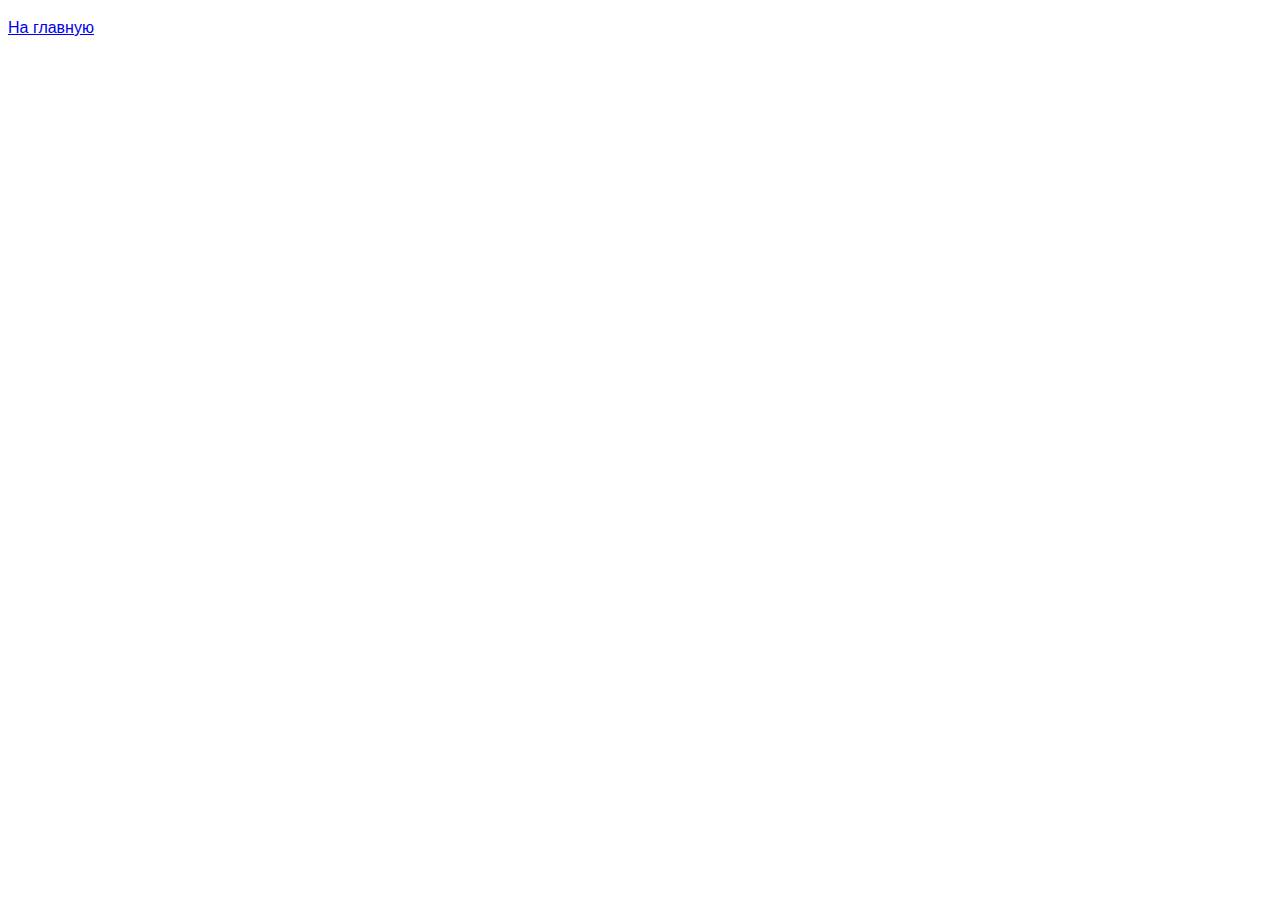
==== src/task-03.html @ 5460eccc "tasks 1, 2" ====
<!DOCTYPE html>
<html lang="ru">
  <head>
    <meta charset="UTF-8" />
    <meta http-equiv="X-UA-Compatible" content="IE=edge" />
    <meta name="viewport" content="width=device-width, initial-scale=1.0" />
    <title>Задание 3</title>
    <style>
      body {
        font-family: -apple-system, BlinkMacSystemFont, 'Segoe UI', Roboto,
          Oxygen, Ubuntu, Cantarell, 'Open Sans', 'Helvetica Neue', sans-serif;
        background-color: #fff;
        color: #424242;
        line-height: 1.5;
      }
    </style>
  </head>
  <body>
    <p><a href="index.html">На главную</a></p>

    <ul id="gallery"></ul>

    <script src="js/task-03.js" type="module"></script>
  </body>
</html>
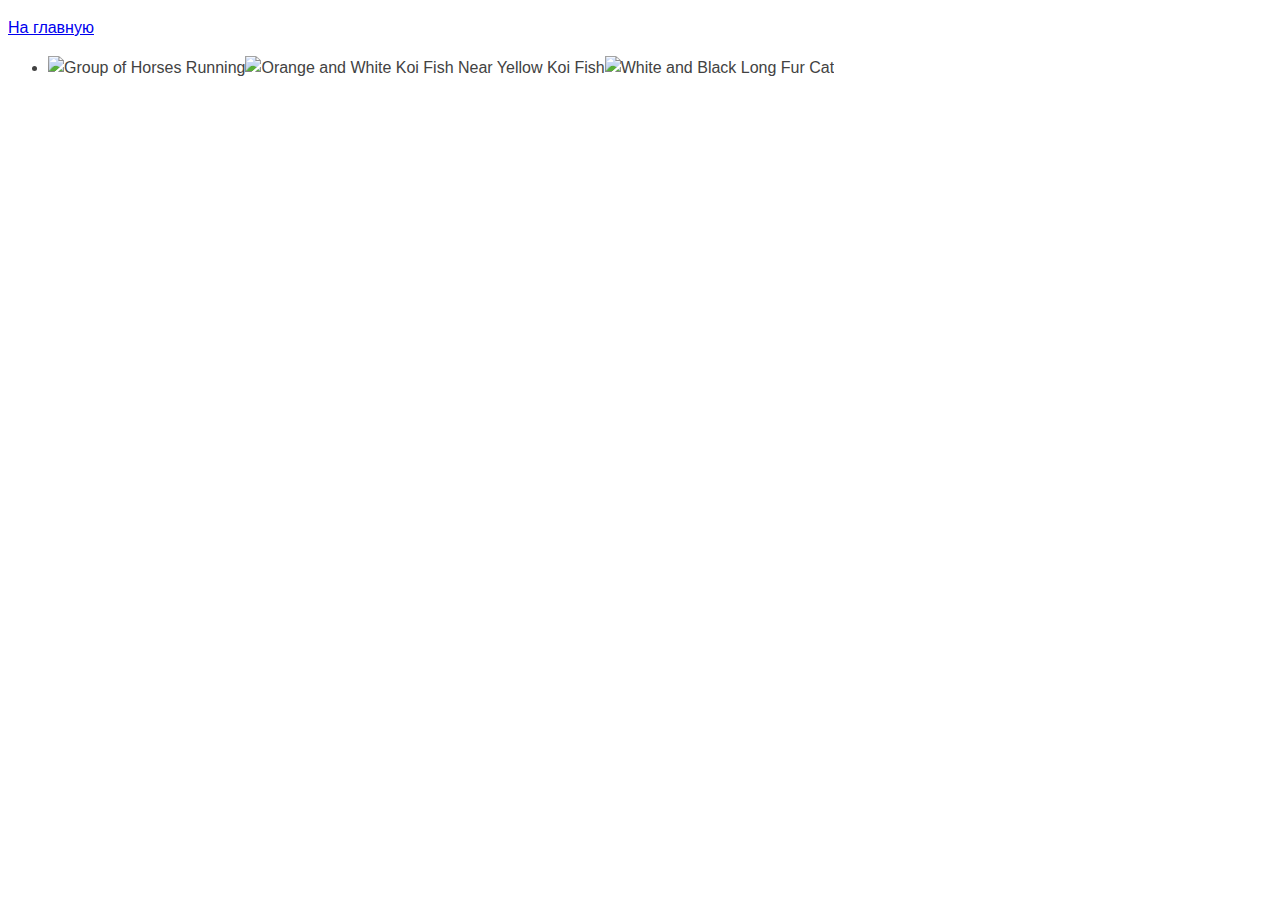
==== commit eef33586: "task 4" ====
--- a/src/task-03.html
+++ b/src/task-03.html
@@ -5,15 +5,7 @@
     <meta http-equiv="X-UA-Compatible" content="IE=edge" />
     <meta name="viewport" content="width=device-width, initial-scale=1.0" />
     <title>Задание 3</title>
-    <style>
-      body {
-        font-family: -apple-system, BlinkMacSystemFont, 'Segoe UI', Roboto,
-          Oxygen, Ubuntu, Cantarell, 'Open Sans', 'Helvetica Neue', sans-serif;
-        background-color: #fff;
-        color: #424242;
-        line-height: 1.5;
-      }
-    </style>
+    <link rel="stylesheet" href="/src/style.css" />
   </head>
   <body>
     <p><a href="index.html">На главную</a></p>
--- a/src/style.css
+++ b/src/style.css
@@ -0,0 +1,11 @@
+body {
+    font-family: -apple-system, BlinkMacSystemFont, "Segoe UI", Roboto,
+      Oxygen, Ubuntu, Cantarell, "Open Sans", "Helvetica Neue", sans-serif;
+    background-color: #fff;
+    color: #424242;
+    line-height: 1.5;
+  };
+
+  li img {
+    width: 800px;
+  }